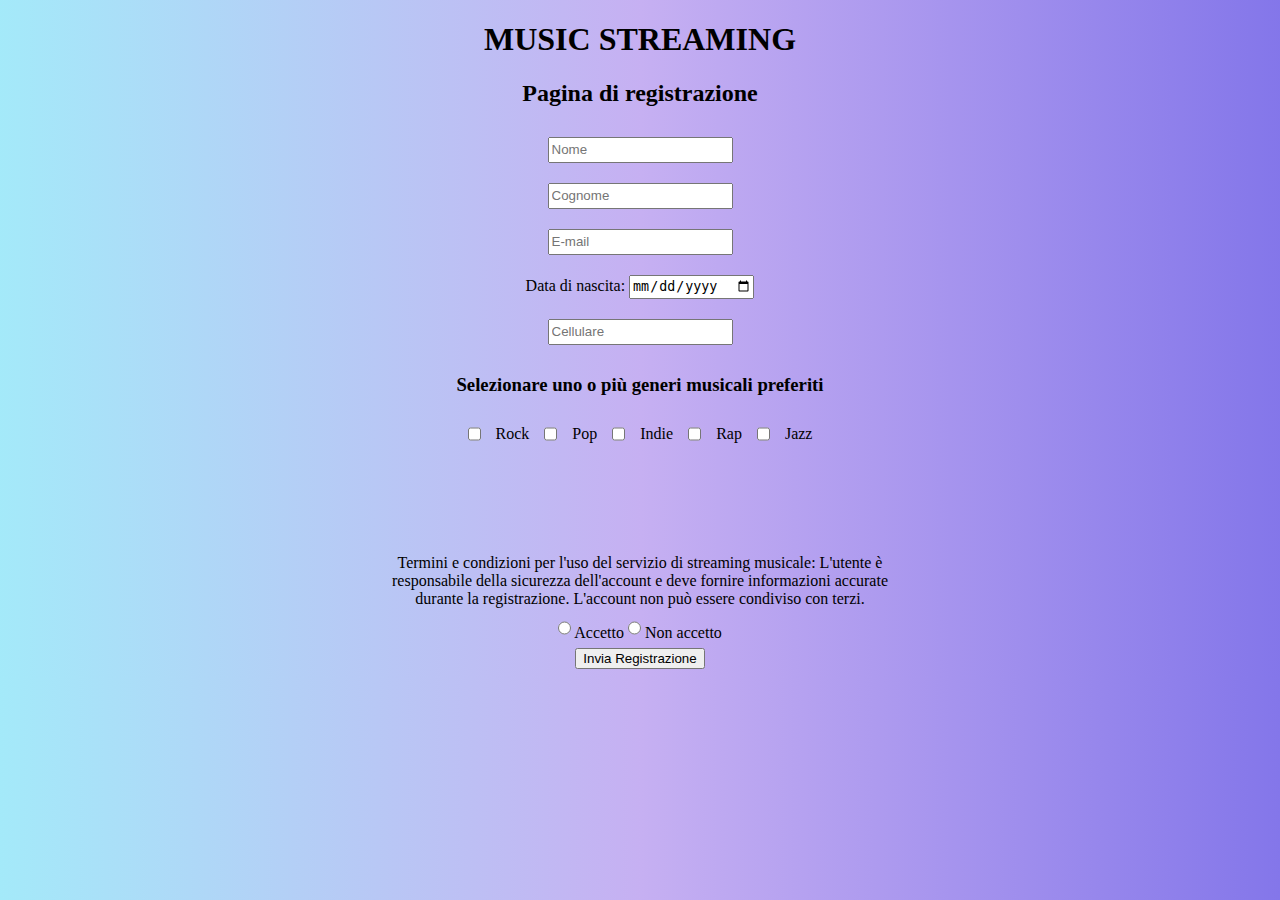
==== Challenge 2 - FORM/index.html @ 950846a7 "first commit" ====
<!DOCTYPE html>
<html lang="en">
  <head>
    <meta charset="UTF-8" />
    <meta name="viewport" content="width=device-width, initial-scale=1.0" />
    <title>Music Streaming</title>
    <style>
      input {
        height: 20px;
        margin: 10px auto;
      }
    </style>
  </head>
  <body
    style="
      text-align: center;
      background-image: linear-gradient(
        90deg,
        hsla(191, 88%, 81%, 1) 0%,
        hsla(260, 72%, 82%, 1) 50%,
        hsla(247, 73%, 69%, 1) 100%
      );
    "
  >
    <h1>MUSIC STREAMING</h1>
    <h2>Pagina di registrazione</h2>
    <form onsubmit="alert('Registrazione inviata!')">
      <div>
        <input type="text" placeholder="Nome" />
      </div>
      <div>
        <input type="text" placeholder="Cognome" />
      </div>
      <div>
        <input type="email" placeholder="E-mail" />
      </div>
      <div>
        <label>Data di nascita: </label>
        <input type="date" />
      </div>
      <div>
        <input type="number" placeholder="Cellulare" />
      </div>
      <div>
        <h3>Selezionare uno o più generi musicali preferiti</h3>
        <div
          style="
            display: inline-flex;
            align-items: center;
            justify-content: center;
            gap: 15px;
          "
        >
          <input type="checkbox" />
          <label>Rock</label>
          <input type="checkbox" />
          <label>Pop</label>
          <input type="checkbox" />
          <label>Indie</label>
          <input type="checkbox" />
          <label>Rap</label>
          <input type="checkbox" />
          <label>Jazz</label>
        </div>
      </div>

      <div style="margin-top: 100px">
        <p style="margin: 0 auto; text-align: center; width: 500px">
          Termini e condizioni per l'uso del servizio di streaming musicale:
          L'utente è responsabile della sicurezza dell'account e deve fornire
          informazioni accurate durante la registrazione. L'account non può
          essere condiviso con terzi.
        </p>
        <input type="radio" name="Termini e condizioni" />
        <label>Accetto</label>
        <input type="radio" name="Termini e condizioni" />
        <label>Non accetto</label>
      </div>
      <button type="submit">Invia Registrazione</button>
    </form>
  </body>
</html>
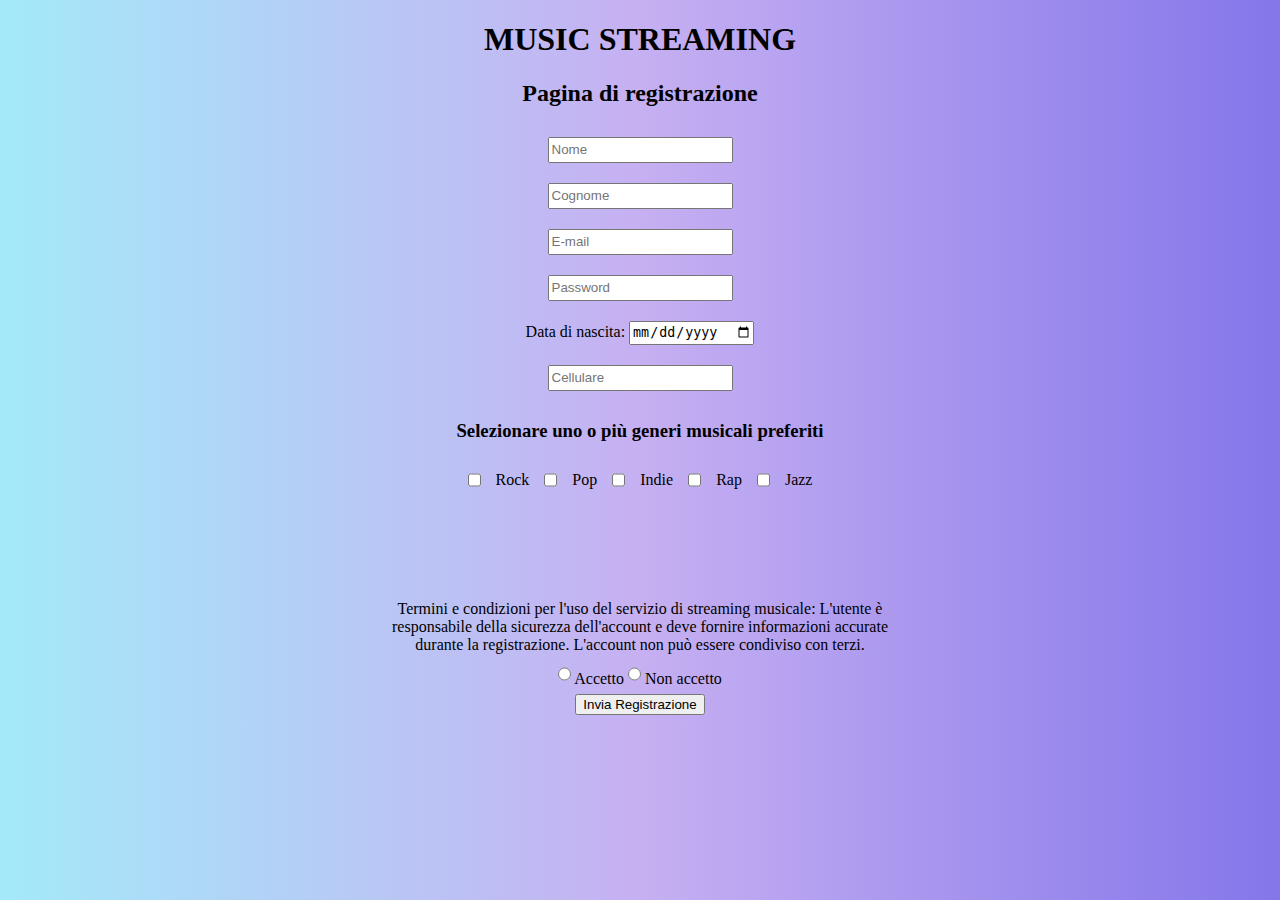
==== commit 9c84a53b: "added password input" ====
--- a/Challenge 2 - FORM/index.html
+++ b/Challenge 2 - FORM/index.html
@@ -33,6 +33,9 @@
       </div>
       <div>
         <input type="email" placeholder="E-mail" />
+      </div>
+      <div>
+        <input type="password" placeholder="Password" />
       </div>
       <div>
         <label>Data di nascita: </label>
